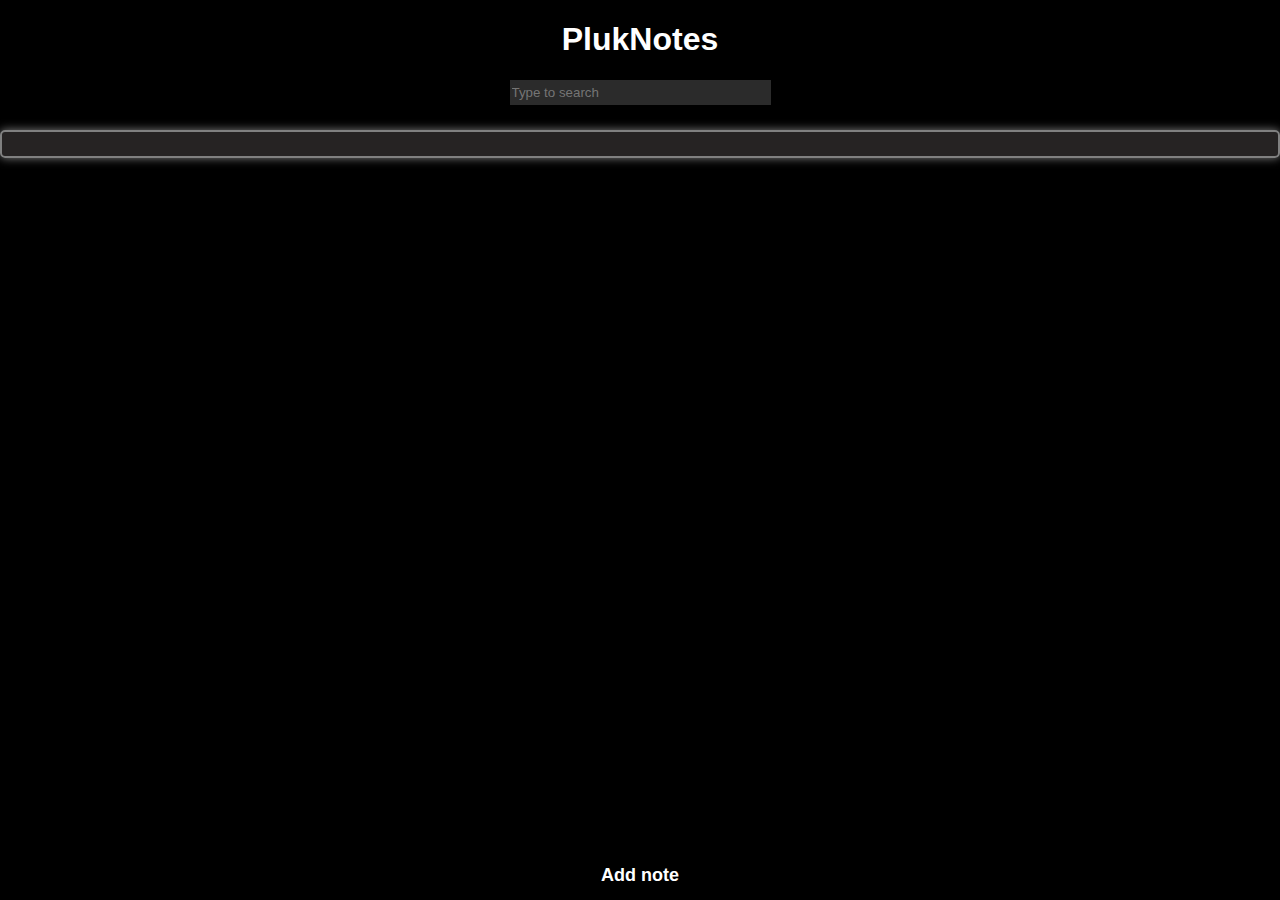
==== out/production/PlukNotes/www/index.html @ de61c1d6 "Funktion för att bara visa anteckningar på framsidan" ====
<!DOCTYPE html>
<html lang="en">
<head>
    <meta charset="UTF-8">
    <link rel="stylesheet" href="style.css">
    <script src="main.js" defer></script>
</head>
<body>
    <header>
        <div class="header-top">
                <h1>PlukNotes</h1>
        </div>
        <div class="header-bottom">
            <input type="text" class="search" placeholder="Type to search" onkeyup="search(this.value)" size="30">
        </div>
    </header>    
    <main>
        <section>
            <div id="notesList">
                <ul>
                    <li>
                    </li>
                  </ul>
            </div>
        </section>
    </main>
    <footer>
        <div>
            <a href="editnote.html"><br><br><br>
            <button class="addNoteButton">Add note</button>
            </a>
        </div>
    </footer>
    <script src='https://cdnjs.cloudflare.com/ajax/libs/jquery/3.5.1/jquery.min.js'></script>
</body>
</html>
---- out/production/PlukNotes/www/style.css ----
body{
    font-family: Arial;
    margin: 0;
    min-width: 250px;
    background: black;
    box-sizing: border-box;
    min-height: 100vh;
}


*{
    box-sizing: border-box;
}

ul {
    margin: 0;
    padding: 0;
  }

.deleteButton {
    color: rgb(255, 255, 255);
    background-color: rgba(0, 0, 0, 0.945);
    border: rgb(0, 0, 0);
    cursor: pointer;
    align-items: right;
    margin-bottom: 0%;
    padding-bottom: 0%;
}

  ul li {
    cursor: pointer;
    position: relative;
    padding: 12px 8px 12px 40px;
    list-style-type: none;
    color: white;
    background: rgba(43, 35, 35, 0.637);
    font-size: 18px;
    transition: 0.3s;

    border: 2px solid gray;
    border-radius: 5px;
    box-shadow: 0 0 10px 0 gray;

    -webkit-user-select: none;
    -moz-user-select: none;
    -ms-user-select: none;
    user-select: none;
  }

  ul li:nth-child(odd) {
    background: #413d3d94;
  }

.header-top {
    background-color: black;
    color: white;
    display: flex;
    justify-content: center;
    flex-direction: column;
    align-items: center;
    
    
}

.search{
    color: white;
    background-color: rgb(43, 43, 43);
    border: rgb(0, 0, 0);
    padding-bottom: 5px;
    padding-top: 5px;
}

.header-bottom {
    display: flex;
    justify-content: center;
    background-color: black;
    color: white;
    padding-bottom: 2%;
    
}

.note-date {
    font-size: 70%;
}

.note-title {
    font-weight: bold;
}

main {
    text-align: center;
}

.addNoteButton {
    height:50px; 
    font-size: 18px;
    color: white;
    font-weight: bold;
    width: 100%; 
    border: white;
    background-color: black;
    background-repeat: repeat;
    background-attachment: scroll;
    background-position: 0% 0%;
    position: fixed;
    bottom: 0pt;
    left: 0pt;
}
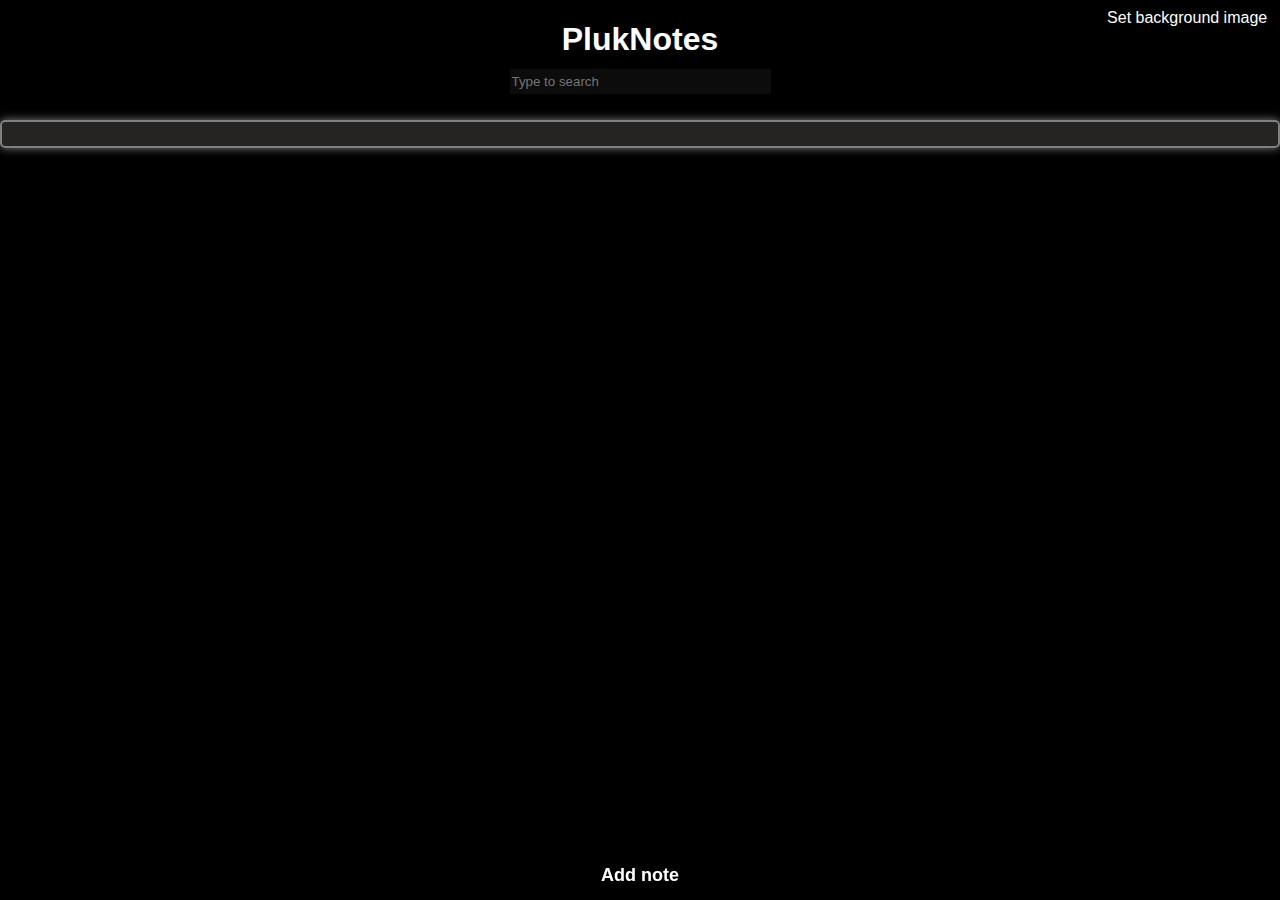
==== commit 7d349fe1: "minor fix" ====
--- a/out/production/PlukNotes/www/index.html
+++ b/out/production/PlukNotes/www/index.html
@@ -5,14 +5,17 @@
     <link rel="stylesheet" href="style.css">
     <script src="main.js" defer></script>
 </head>
-<body>
+<body class="index">
     <header>
         <div class="header-top">
                 <h1>PlukNotes</h1>
+                
+                <button id="themeBtn" type="button" >Set background image</button>
+              
         </div>
-        <div class="header-bottom">
-            <input type="text" class="search" placeholder="Type to search" onkeyup="search(this.value)" size="30">
-        </div>
+        <div class="header-bottom"><input type="text" class="search" placeholder="Type to search" onkeyup="search(this.value)" size="30"></div>
+            
+       
     </header>    
     <main>
         <section>
--- a/out/production/PlukNotes/www/style.css
+++ b/out/production/PlukNotes/www/style.css
@@ -1,15 +1,39 @@
+
+
+
 body{
+
     font-family: Arial;
     margin: 0;
     min-width: 250px;
     background: black;
     box-sizing: border-box;
     min-height: 100vh;
-}
+    align-items: center;
+    justify-content: center;
+    
+    min-height: 100%;
+  min-width: 1024px;
+	
+  /* Set up proportionate scaling */
+  width: 100%;
+  height: auto;
+	
+  /* Set up positioning */
+
+  top: 0;
+  left: 0;
+  background-repeat: no-repeat;
+    
+  }
+  
+
 
 
 *{
     box-sizing: border-box;
+   
+  
 }
 
 ul {
@@ -25,10 +49,10 @@
     align-items: right;
     margin-bottom: 0%;
     padding-bottom: 0%;
+    font-size: 15px;
 }
 
   ul li {
-    cursor: pointer;
     position: relative;
     padding: 12px 8px 12px 40px;
     list-style-type: none;
@@ -52,7 +76,7 @@
   }
 
 .header-top {
-    background-color: black;
+    
     color: white;
     display: flex;
     justify-content: center;
@@ -62,18 +86,28 @@
     
 }
 
+
+
+.header-top>#themeBtn{
+    position: absolute;
+    top: 0px;
+    right: 0px;
+    margin: 1vh 1vw;
+}
+
 .search{
     color: white;
-    background-color: rgb(43, 43, 43);
+    background-color: rgba(15, 14, 14, 0.863);
     border: rgb(0, 0, 0);
     padding-bottom: 5px;
     padding-top: 5px;
+    margin-top: 10px;
 }
 
 .header-bottom {
     display: flex;
     justify-content: center;
-    background-color: black;
+    
     color: white;
     padding-bottom: 2%;
     
@@ -85,10 +119,40 @@
 
 .note-title {
     font-weight: bold;
+    text-decoration: underline
 }
 
 main {
     text-align: center;
+}
+.container {
+    width:100%;
+    border:1px solid #00000065;
+}
+.container div {
+    width:100%;
+    height:100%;
+}
+.container .header {
+    background: rgba(43, 35, 35, 0.637);
+    cursor: pointer;
+    font-weight: bold;
+}
+
+.container .content {
+    display: none;
+    padding : 5px;
+}
+
+.editButton{
+    color: rgb(255, 255, 255);
+    background-color: rgba(0, 0, 0, 0.945);
+    border: rgb(0, 0, 0);
+    cursor: pointer;
+    align-items: right;
+    margin-bottom: 0%;
+    padding-bottom: 0%;
+    font-size: 15px;
 }
 
 .addNoteButton {
@@ -98,11 +162,76 @@
     font-weight: bold;
     width: 100%; 
     border: white;
-    background-color: black;
+    background-color: rgba(0, 0, 0, 0.658);
     background-repeat: repeat;
     background-attachment: scroll;
     background-position: 0% 0%;
     position: fixed;
     bottom: 0pt;
     left: 0pt;
-}+    cursor: pointer;
+}
+
+a{
+ color: inherit; 
+ text-decoration: none;
+}
+.header-top>h1{
+    margin-bottom: 1px;
+}
+
+.addNoteContainer{
+    background-color: rgba(46, 49, 53, 0.61);
+    padding-top: 2px;
+    padding-bottom: 20px;
+    align-items: center;
+    justify-content: center;
+    display: flex;
+    justify-content: center;
+    flex-direction: column;
+    align-items: center;
+    margin-right: 30%;
+    margin-left: 30%;
+    margin-bottom: 20px;
+    color: rgba(255, 255, 255, 0.459);
+    border: 2px solid rgb(128, 128, 128, 0.479);
+    box-shadow: 0 0 10px 0 rgba(243, 240, 240, 0.479);
+}
+.header{
+    font-size: 20px;
+    font-weight: bold;
+    color: white;
+    align-items: center;
+}
+
+div.image {
+    height: 100%;
+    width: 100%;
+}
+
+ div.image > embed{
+    width: 90%;
+    object-fit: contain;
+
+    height: 65vh;
+}
+
+ #notesList .header{
+     margin-bottom:1%;
+     padding: 2vh 2vw;
+     counter-reset: white;
+ }
+ #notesList .header>span{
+     color:white;
+ }
+
+ #themeBtn{
+    background: none;
+	color: inherit;
+	border: none;
+	padding: 0;
+	font: inherit;
+	cursor: pointer;
+    outline: inherit;
+    
+ }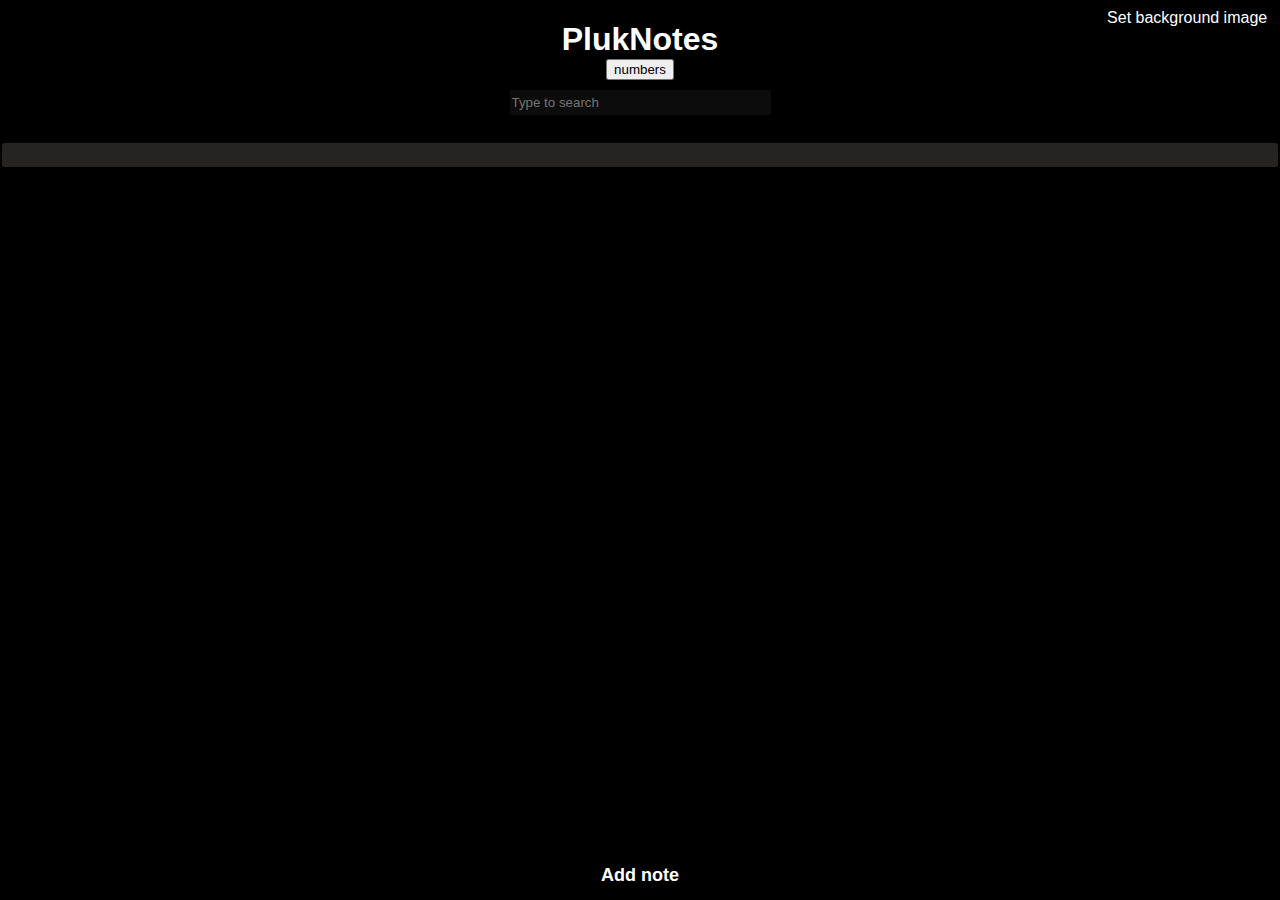
==== commit 62f9d580: "Added numbers class, database, and functions" ====
--- a/out/production/PlukNotes/www/index.html
+++ b/out/production/PlukNotes/www/index.html
@@ -4,12 +4,14 @@
     <meta charset="UTF-8">
     <link rel="stylesheet" href="style.css">
     <script src="main.js" defer></script>
+    <link rel="stylesheet" href="https://cdnjs.cloudflare.com/ajax/libs/font-awesome/4.7.0/css/font-awesome.min.css">
+    
+    
 </head>
-<body class="index">
-    <header>
+<body class="index"  onload="myFunction()">
         <div class="header-top">
                 <h1>PlukNotes</h1>
-                
+                <button onclick="getNumbers()">numbers</button>
                 <button id="themeBtn" type="button" >Set background image</button>
               
         </div>
@@ -18,6 +20,8 @@
        
     </header>    
     <main>
+    
+        
         <section>
             <div id="notesList">
                 <ul>
--- a/out/production/PlukNotes/www/style.css
+++ b/out/production/PlukNotes/www/style.css
@@ -38,7 +38,7 @@
 
 ul {
     margin: 0;
-    padding: 0;
+    padding:0;
   }
 
 .deleteButton {
@@ -61,9 +61,9 @@
     font-size: 18px;
     transition: 0.3s;
 
-    border: 2px solid gray;
+    border: 2px solid rgb(3, 2, 2);
     border-radius: 5px;
-    box-shadow: 0 0 10px 0 gray;
+   
 
     -webkit-user-select: none;
     -moz-user-select: none;
@@ -155,6 +155,29 @@
     font-size: 15px;
 }
 
+
+footer {
+    display: flex;
+    justify-content: center;
+}
+.container {
+    width:100%;
+    
+}
+.container div {
+    width:100%;
+}
+.container .header {
+    background-color:rgba(43, 35, 35, 0.637);
+    padding: 2px;
+    cursor: pointer;
+    font-weight: bold;
+}
+.container .content {
+    display: none;
+    padding : 5px;
+}
+
 .addNoteButton {
     height:50px; 
     font-size: 18px;
@@ -162,13 +185,14 @@
     font-weight: bold;
     width: 100%; 
     border: white;
-    background-color: rgba(0, 0, 0, 0.658);
+    background-color: rgb(0, 0, 0);
     background-repeat: repeat;
     background-attachment: scroll;
     background-position: 0% 0%;
     position: fixed;
     bottom: 0pt;
     left: 0pt;
+
     cursor: pointer;
 }
 
@@ -217,7 +241,7 @@
 }
 
  #notesList .header{
-     margin-bottom:1%;
+     margin-top:1%;
      padding: 2vh 2vw;
      counter-reset: white;
  }
@@ -234,4 +258,24 @@
 	cursor: pointer;
     outline: inherit;
     
- }+ }
+
+ .myButton{
+  background-color: white;
+    cursor:pointer;
+    
+    
+
+  }
+
+  .myButton:active {
+    
+    background-color:rgb(95, 94, 94);
+  }
+  
+  .image>.em{
+    width: 700px;
+    height: 400px;
+    object-fit: cover;
+    
+  }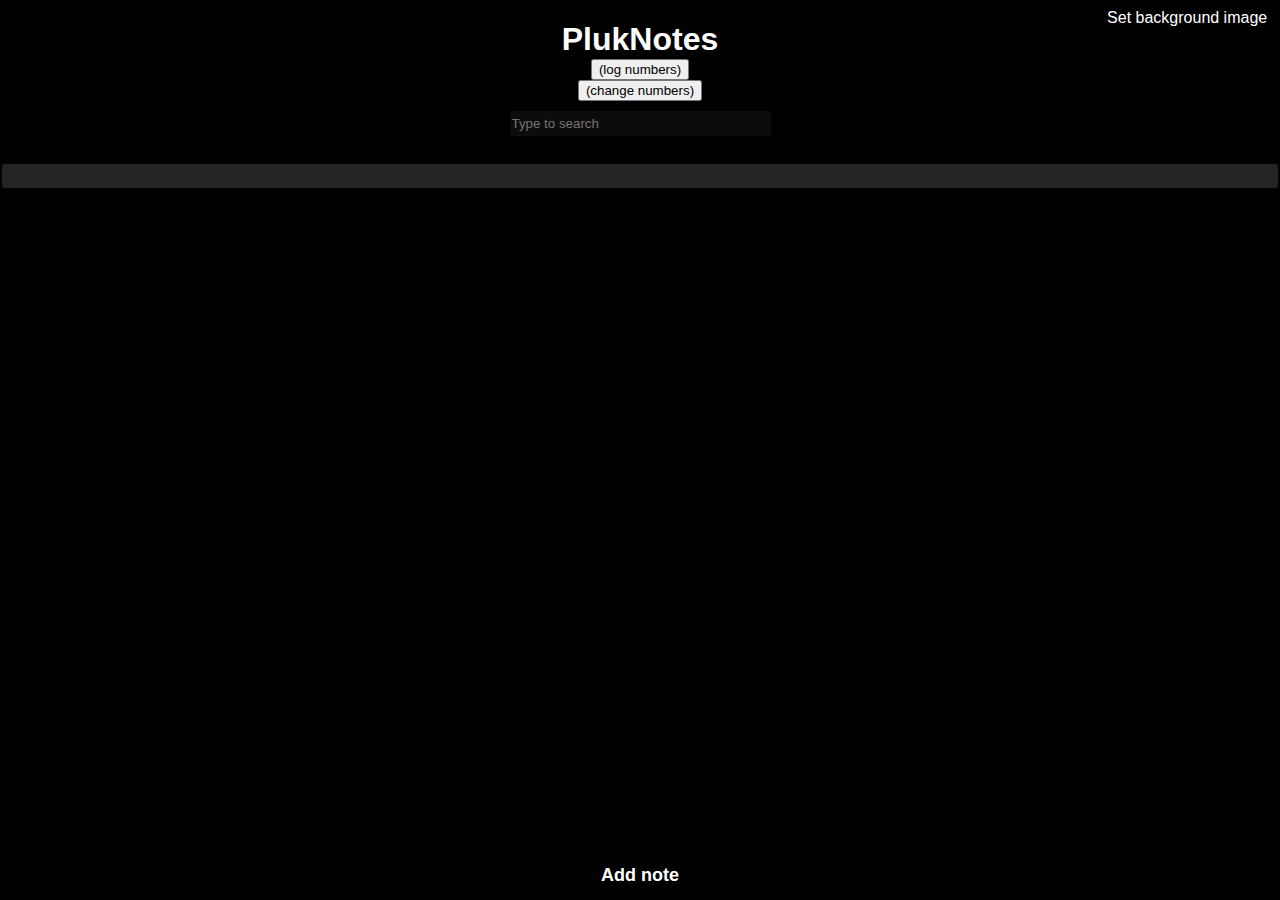
==== commit 79800b93: "put number works" ====
--- a/out/production/PlukNotes/www/index.html
+++ b/out/production/PlukNotes/www/index.html
@@ -11,7 +11,8 @@
 <body class="index"  onload="myFunction()">
         <div class="header-top">
                 <h1>PlukNotes</h1>
-                <button onclick="getNumbers()">numbers</button>
+                <button onclick="getNumbers()">(log numbers)</button>
+                <button onclick="updateNumber()">(change numbers)</button>
                 <button id="themeBtn" type="button" >Set background image</button>
               
         </div>
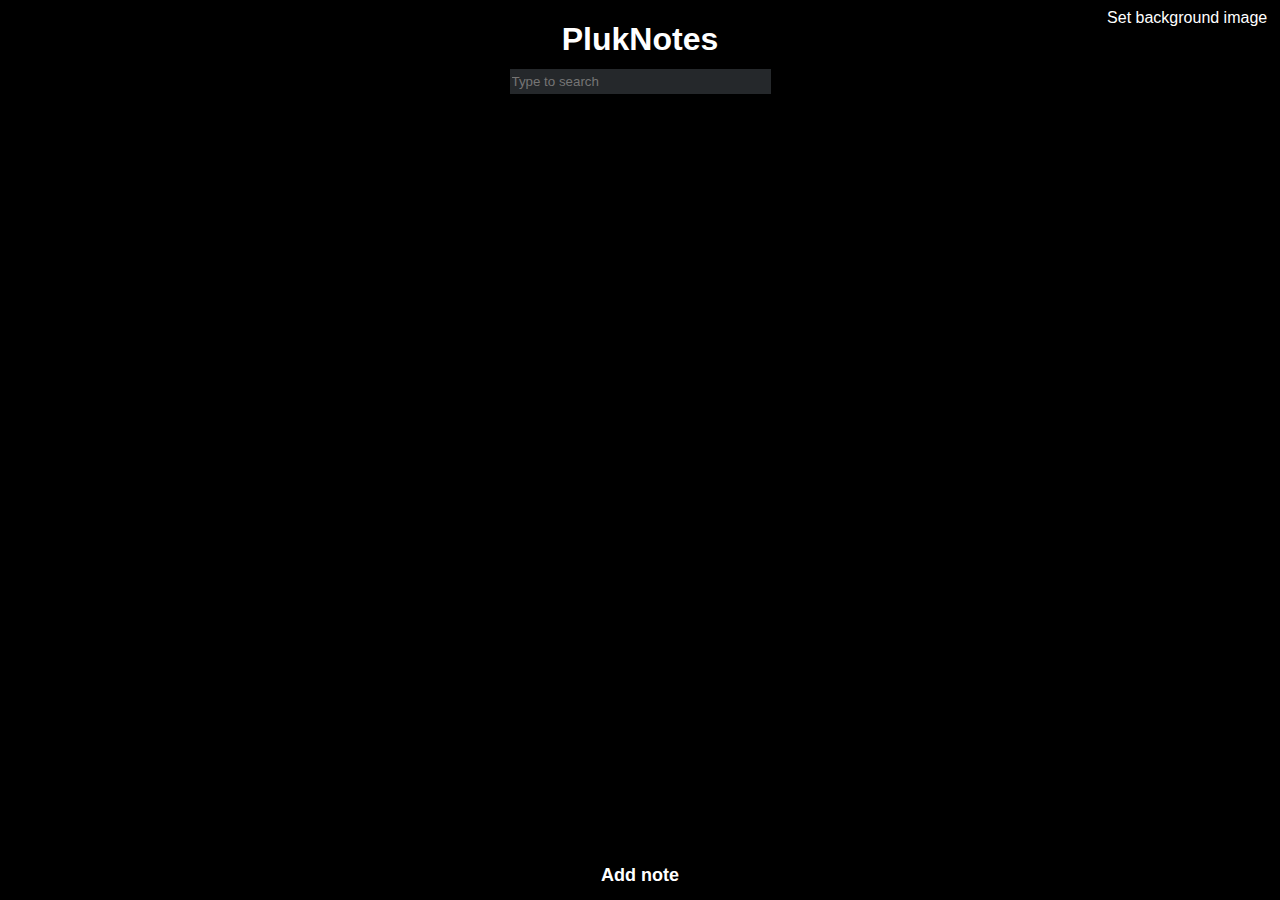
==== commit 3168bfcf: "Merge branch 'SearchFixes' into dev" ====
--- a/out/production/PlukNotes/www/index.html
+++ b/out/production/PlukNotes/www/index.html
@@ -8,15 +8,13 @@
     
     
 </head>
-<body class="index"  onload="myFunction()">
+<body class="index" >
         <div class="header-top">
-                <h1>PlukNotes</h1>
-                <button onclick="getNumbers()">(log numbers)</button>
-                <button onclick="updateNumber()">(change numbers)</button>
-                <button id="themeBtn" type="button" >Set background image</button>
+                <h1 onclick="location.href='index.html'">PlukNotes</h1>
+                <button id="themeBtn" onclick="Function1()" type="button" >Set background image</button>
               
         </div>
-        <div class="header-bottom"><input type="text" class="search" placeholder="Type to search" onkeyup="search(this.value)" size="30"></div>
+        <div class="header-bottom"><input type="text" class="search" id="searchButton" placeholder="Type to search" onkeyup="searchAndFilter(this.value)" size="30"></div>
             
        
     </header>    
@@ -25,7 +23,7 @@
         
         <section>
             <div id="notesList">
-                <ul>
+                <ul id="notesSearch">
                     <li>
                     </li>
                   </ul>
--- a/out/production/PlukNotes/www/style.css
+++ b/out/production/PlukNotes/www/style.css
@@ -54,16 +54,17 @@
 
   ul li {
     position: relative;
-    padding: 12px 8px 12px 40px;
+    padding: 12px 8px 12px 8px;
     list-style-type: none;
     color: white;
-    background: rgba(43, 35, 35, 0.637);
+    background-color:rgba(46, 49, 53, 0.808);
+    
+    
     font-size: 18px;
     transition: 0.3s;
 
-    border: 2px solid rgb(3, 2, 2);
+    
     border-radius: 5px;
-   
 
     -webkit-user-select: none;
     -moz-user-select: none;
@@ -72,7 +73,7 @@
   }
 
   ul li:nth-child(odd) {
-    background: #413d3d94;
+    background: #00000091;
   }
 
 .header-top {
@@ -97,11 +98,13 @@
 
 .search{
     color: white;
-    background-color: rgba(15, 14, 14, 0.863);
-    border: rgb(0, 0, 0);
+    background-color:rgba(46, 49, 53, 0.808);
+    border:3px rgb(0, 0, 0);
     padding-bottom: 5px;
     padding-top: 5px;
     margin-top: 10px;
+
+  
 }
 
 .header-bottom {
@@ -127,7 +130,7 @@
 }
 .container {
     width:100%;
-    border:1px solid #00000065;
+ 
 }
 .container div {
     width:100%;
@@ -168,7 +171,9 @@
     width:100%;
 }
 .container .header {
-    background-color:rgba(43, 35, 35, 0.637);
+    background-color:rgba(46, 49, 53, 0.808);
+    border: 2px solid rgb(128, 128, 128, 0.479);
+    box-shadow: 0 0 10px 0 rgba(243, 240, 240, 0.479);
     padding: 2px;
     cursor: pointer;
     font-weight: bold;
@@ -202,6 +207,7 @@
 }
 .header-top>h1{
     margin-bottom: 1px;
+    cursor: pointer;
 }
 
 .addNoteContainer{
@@ -233,12 +239,6 @@
     width: 100%;
 }
 
- div.image > embed{
-    width: 90%;
-    object-fit: contain;
-
-    height: 65vh;
-}
 
  #notesList .header{
      margin-top:1%;
@@ -276,6 +276,6 @@
   .image>.em{
     width: 700px;
     height: 400px;
-    object-fit: cover;
+    object-fit: contain;
     
   }